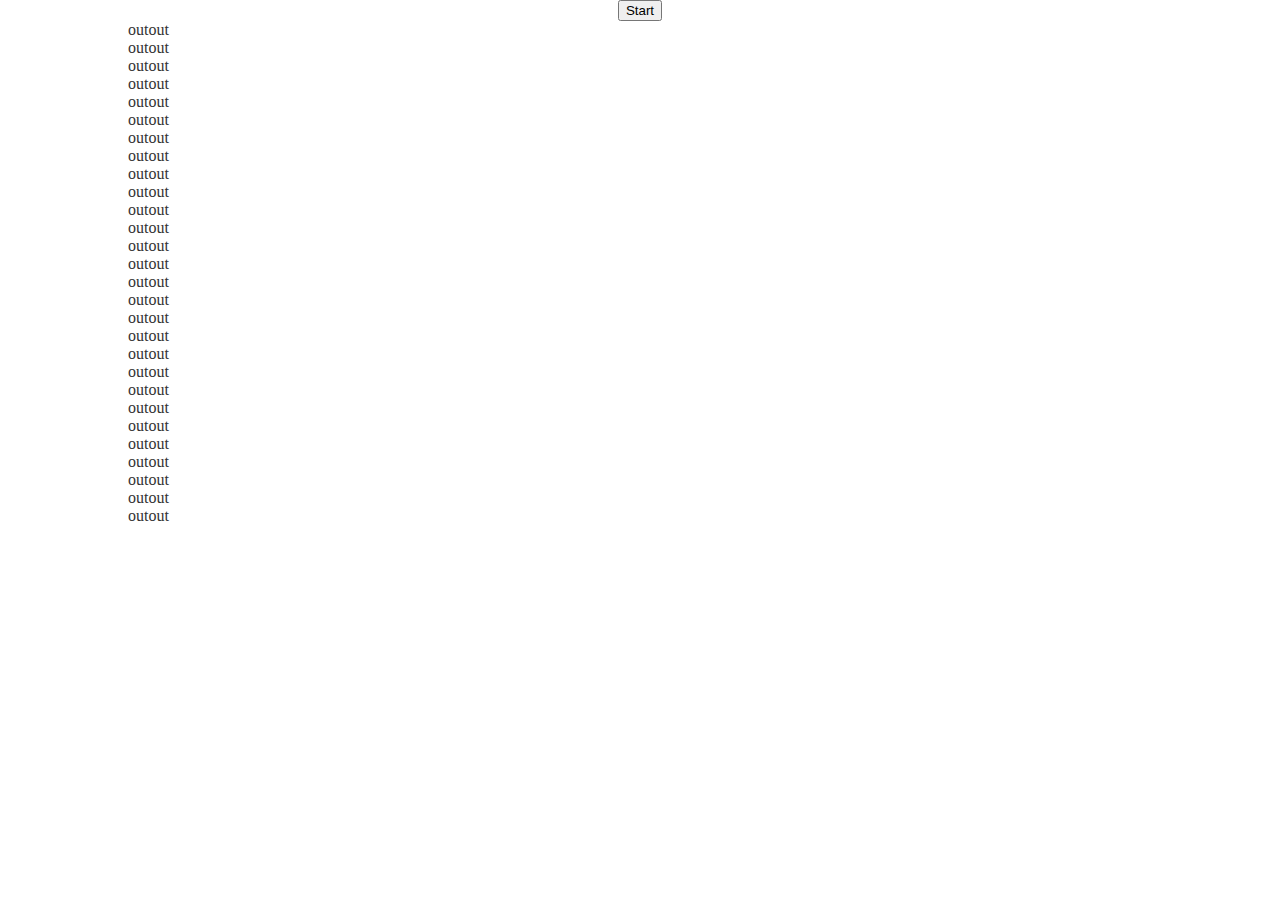
==== resources/app/index.html @ fe69ba81 "init with astilectron" ====
<!DOCTYPE html>
<html lang="en">

<head>
    <meta charset="UTF-8">
    <link rel="stylesheet" href="static/css/base.css" />
    <link rel="stylesheet" href="static/lib/astiloader/astiloader.css">
    <link rel="stylesheet" href="static/lib/astimodaler/astimodaler.css">
    <link rel="stylesheet" href="static/lib/astinotifier/astinotifier.css">
    <link rel="stylesheet" href="static/lib/font-awesome-4.7.0/css/font-awesome.min.css">
    <link href="https://cdn.jsdelivr.net/npm/bootstrap@5.0.0-beta1/dist/css/bootstrap.min.css" rel="stylesheet"
        integrity="sha384-giJF6kkoqNQ00vy+HMDP7azOuL0xtbfIcaT9wjKHr8RbDVddVHyTfAAsrekwKmP1" crossorigin="anonymous">
    <script src="https://cdn.jsdelivr.net/npm/bootstrap@5.0.0-beta1/dist/js/bootstrap.bundle.min.js"
        integrity="sha384-ygbV9kiqUc6oa4msXn9868pTtWMgiQaeYH7/t7LECLbyPA2x65Kgf80OJFdroafW"
        crossorigin="anonymous"></script>
</head>
<!-- <body>
    <div class="left" id="dirs"></div>
    <div class="right">
        <div class="title"><span id="path"></span></div>
        <div class="panel"><span class="stat" id="files_count"></span> file(s)</div>
        <div class="panel"><span class="stat" id="files_size"></span> of file(s)</div>
        <div class="panel" id="files_panel">
            <div class="chart_title">Files repartition</div>
            <div id="files"></div>
        </div>
    </div>
    <script src="static/js/index.js"></script>
    <script src="static/lib/astiloader/astiloader.js"></script>
    <script src="static/lib/astimodaler/astimodaler.js"></script>
    <script src="static/lib/astinotifier/astinotifier.js"></script>
    <script src="static/lib/chart/chart.min.js"></script>
    <script type="text/javascript">
        index.init();
    </script>
</body> -->

<body>
    <div class="top" id="buttons">
        <button class="btn btn-primary btn-lg" id="btn-start" onclick="foldest.start()">Start</button>
    </div>
    <div class="bottom" id="outputs">
        outout<br>outout<br>outout<br>outout<br>outout<br>outout<br>outout<br>outout<br>outout<br>outout<br>outout<br>outout<br>outout<br>outout<br>outout<br>outout<br>outout<br>outout<br>outout<br>outout<br>outout<br>outout<br>outout<br>outout<br>outout<br>outout<br>outout<br>outout<br>
    </div>
    <script src="static/js/index.js"></script>
    <script src="static/lib/astiloader/astiloader.js"></script>
    <script src="static/lib/astimodaler/astimodaler.js"></script>
    <script src="static/lib/astinotifier/astinotifier.js"></script>
    <script src="static/lib/chart/chart.min.js"></script>
    <script type="text/javascript">
        index.init();
    </script>
</body>

</html>
---- resources/app/static/css/base.css ----
* {
    box-sizing:  border-box;
}

html, body {
    background-color: #fff;
    color: #333;
    height: 100%;
    margin: 0;
    width: 100%;
}

.top {
    /* margin: 0 auto; */
    text-align:center;
}

.bottom {
    width: 80%;
    height: 60%;
    margin: auto;
    overflow: auto;
}

/* .left {
    background-color: #333;
    color: #fff;
    float: left;
    height: 100%;
    overflow: auto;
    padding: 15px;
    width: 40%;
}

.dir {
    cursor: pointer;
    padding: 3px;
}

.dir .fa {
    margin-right: 5px;
}

.right {
    float: right;
    height: 100%;
    overflow: auto;
    padding: 15px;
    width: 60%;
}

.title {
    font-size: 1.5em;
    text-align: center;
    word-wrap: break-word;
}

.panel {
    background-color: #f1f1f1;
    border: solid 1px #e1e1e1;
    border-radius: 4px;
    margin-top: 15px;
    padding: 15px;
    text-align: center;
}

.stat {
    font-weight: bold;
}

.chart_title {
    margin-bottom: 5px;
} */
---- resources/app/static/lib/astiloader/astiloader.css ----
.astiloader {
    color: #fff;
    display: none;
    height: 100%;
    left: 0;
    position: absolute;
    top: 0;
    width: 100%;
    z-index: 1;
}
.astiloader-background {
    background-color: #000;
    height: 100%;
    left: 0;
    opacity: 0.7;
    position: absolute;
    top: 0;
    width: 100%;
}
.astiloader-table {
    display: table;
    height: 100%;
    left: 0;
    position: absolute;
    top: 0;
    width: 100%;
}
.astiloader-content {
    display: table-cell;
    height: 100%;
    text-align: center;
    vertical-align: middle;
    width: 100%;
}
---- resources/app/static/lib/astimodaler/astimodaler.css ----
.astimodaler {
    color: #fff;
    display: none;
    height: 100%;
    left: 0;
    position: fixed;
    top: 0;
    width: 100%;
    z-index: 1;
}
.astimodaler-background {
    background-color: #000;
    height: 100%;
    left: 0;
    opacity: 0.7;
    position: absolute;
    top: 0;
    width: 100%;
}
.astimodaler-table {
    display: table;
    height: 100%;
    left: 0;
    position: absolute;
    top: 0;
    width: 100%;
}
.astimodaler-wrapper {
    display: table-cell;
    height: 100%;
    padding: 2em;
    text-align: center;
    vertical-align: middle;
    width: 100%;
}
.astimodaler-body {
    background-color: #f1f1f1;
    border-radius: 5px;
    color: #333;
    padding: 2em;
    position: relative;
}
.astimodaler-close {
    cursor: pointer;
    position: absolute;
    right: 0.65em;
    top: 0.65em;
}
---- resources/app/static/lib/astinotifier/astinotifier.css ----
.astinotifier {
    right: 0;
    position: fixed;
    top: 0;
    width: 100%;
    z-index: 1;
}
@media (min-width: 768px) {
    .astinotifier {
        max-width: 400px;
    }
}
.astinotifier-wrapper {
    padding: 10px 10px 0 10px;
}
.astinotifier-item {
    width: 100%;
    border-radius: 4px;
    display: table;
    padding: 20px;
    text-shadow: 0 1px 0 rgba(255, 255, 255, .2);
    -webkit-box-shadow: inset 0 1px 0 rgba(255, 255, 255, .25), 0 1px 2px rgba(0, 0, 0, .05);
    box-shadow: inset 0 1px 0 rgba(255, 255, 255, .25), 0 1px 2px rgba(0, 0, 0, .05);
    box-sizing: border-box;
}
.astinotifier-item.success {
    color: #3c763d;
    background-color: #dff0d8;
    background-image: -webkit-linear-gradient(top, #dff0d8 0, #c8e5bc 100%);
    background-image: -o-linear-gradient(top, #dff0d8 0, #c8e5bc 100%);
    background-image: -webkit-gradient(linear, left top, left bottom, from(#dff0d8), to(#c8e5bc));
    background-image: linear-gradient(to bottom, #dff0d8 0, #c8e5bc 100%);
    filter: progid:DXImageTransform.Microsoft.gradient(startColorstr='#ffdff0d8', endColorstr='#ffc8e5bc', GradientType=0);
    background-repeat: repeat-x;
    border-color: #b2dba1
}
.astinotifier-item.info {
    color: #31708f;
    background-color: #d9edf7;
    background-image: -webkit-linear-gradient(top, #d9edf7 0, #b9def0 100%);
    background-image: -o-linear-gradient(top, #d9edf7 0, #b9def0 100%);
    background-image: -webkit-gradient(linear, left top, left bottom, from(#d9edf7), to(#b9def0));
    background-image: linear-gradient(to bottom, #d9edf7 0, #b9def0 100%);
    filter: progid:DXImageTransform.Microsoft.gradient(startColorstr='#ffd9edf7', endColorstr='#ffb9def0', GradientType=0);
    background-repeat: repeat-x;
    border-color: #9acfea
}
.astinotifier-item.warning {
    color: #8a6d3b;
    background-color: #fcf8e3;
    background-image: -webkit-linear-gradient(top, #fcf8e3 0, #f8efc0 100%);
    background-image: -o-linear-gradient(top, #fcf8e3 0, #f8efc0 100%);
    background-image: -webkit-gradient(linear, left top, left bottom, from(#fcf8e3), to(#f8efc0));
    background-image: linear-gradient(to bottom, #fcf8e3 0, #f8efc0 100%);
    filter: progid:DXImageTransform.Microsoft.gradient(startColorstr='#fffcf8e3', endColorstr='#fff8efc0', GradientType=0);
    background-repeat: repeat-x;
    border-color: #f5e79e
}
.astinotifier-item.error {
    color: #a94442;
    background-color: #f2dede;
    background-image: -webkit-linear-gradient(top, #f2dede 0, #e7c3c3 100%);
    background-image: -o-linear-gradient(top, #f2dede 0, #e7c3c3 100%);
    background-image: -webkit-gradient(linear, left top, left bottom, from(#f2dede), to(#e7c3c3));
    background-image: linear-gradient(to bottom, #f2dede 0, #e7c3c3 100%);
    filter: progid:DXImageTransform.Microsoft.gradient(startColorstr='#fff2dede', endColorstr='#ffe7c3c3', GradientType=0);
    background-repeat: repeat-x;
    border-color: #dca7a7
}
.astinotifier-label {
    display: table-cell;
    text-align: center;
    vertical-align: middle;
}
.astinotifier-close {
    cursor: pointer;
    display: table-cell;
    text-align: right;
    vertical-align: middle;
    width: 25px;
}
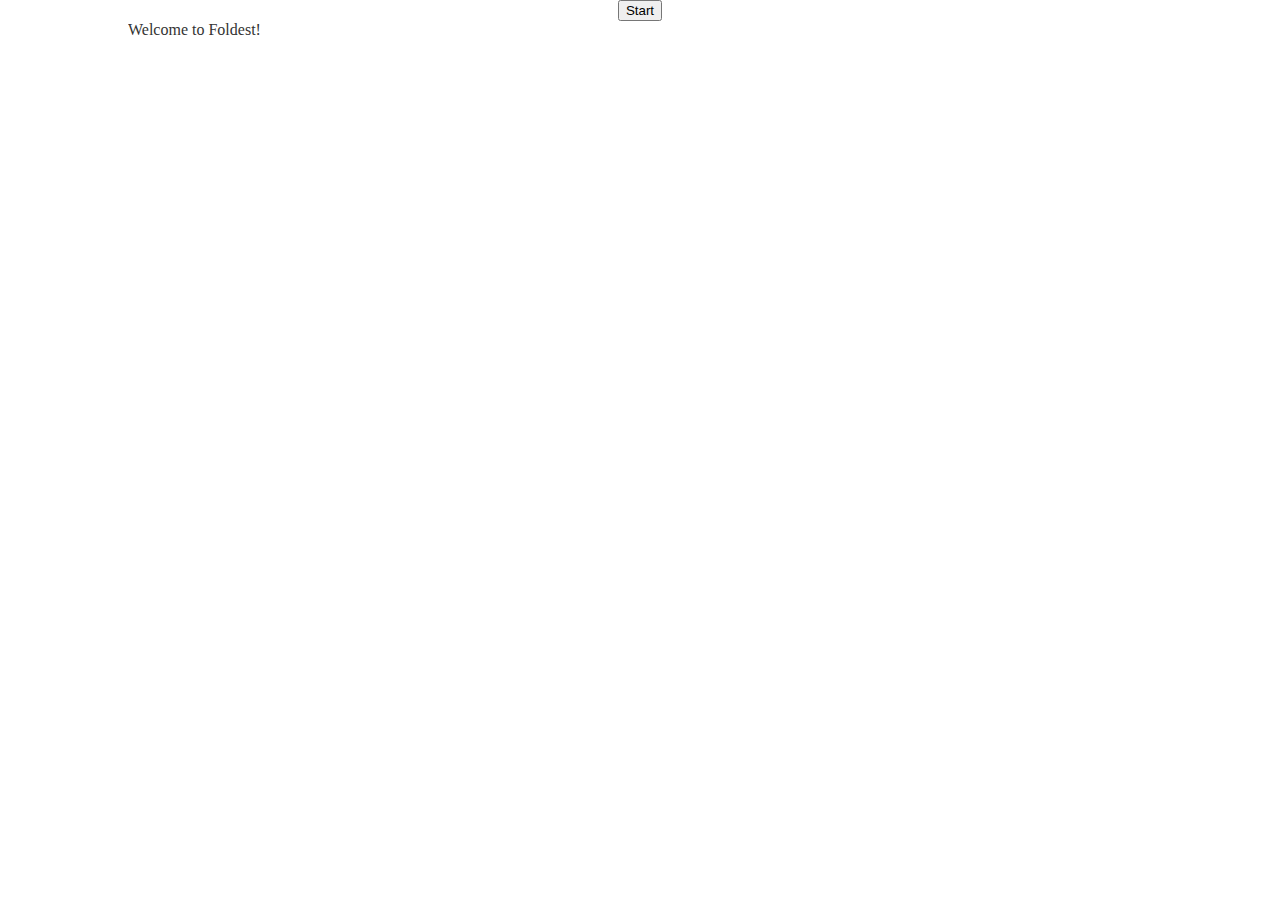
==== commit 43b0225f: "remove placeholder" ====
--- a/resources/app/index.html
+++ b/resources/app/index.html
@@ -39,9 +39,7 @@
     <div class="top" id="buttons">
         <button class="btn btn-primary btn-lg" id="btn-start" onclick="foldest.start()">Start</button>
     </div>
-    <div class="bottom" id="outputs">
-        outout<br>outout<br>outout<br>outout<br>outout<br>outout<br>outout<br>outout<br>outout<br>outout<br>outout<br>outout<br>outout<br>outout<br>outout<br>outout<br>outout<br>outout<br>outout<br>outout<br>outout<br>outout<br>outout<br>outout<br>outout<br>outout<br>outout<br>outout<br>
-    </div>
+    <div class="bottom" id="outputs">Welcome to Foldest!</div>
     <script src="static/js/index.js"></script>
     <script src="static/lib/astiloader/astiloader.js"></script>
     <script src="static/lib/astimodaler/astimodaler.js"></script>
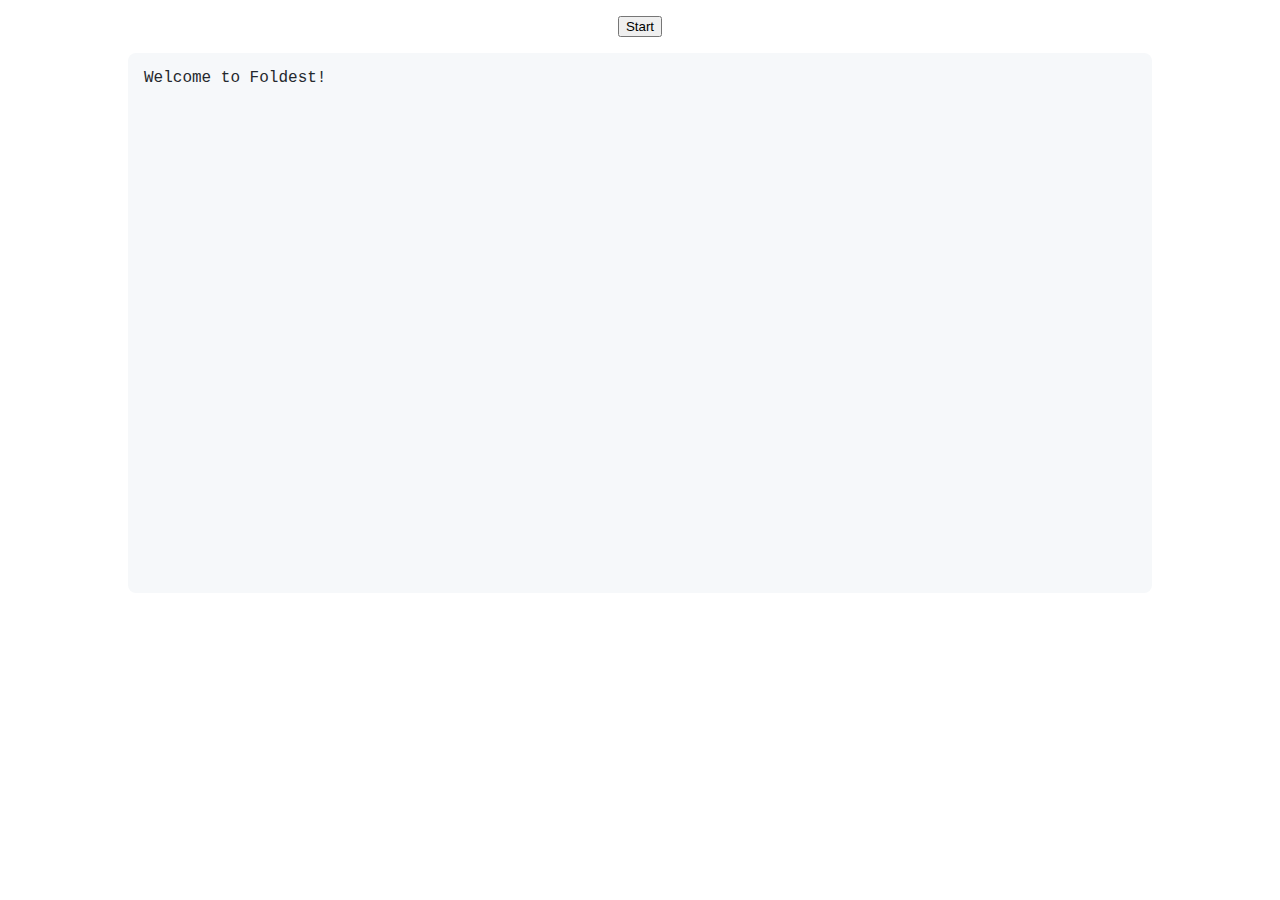
==== commit 987cff47: "support dark mode" ====
--- a/resources/app/index.html
+++ b/resources/app/index.html
@@ -3,16 +3,13 @@
 
 <head>
     <meta charset="UTF-8">
-    <link rel="stylesheet" href="static/css/base.css" />
     <link rel="stylesheet" href="static/lib/astiloader/astiloader.css">
     <link rel="stylesheet" href="static/lib/astimodaler/astimodaler.css">
     <link rel="stylesheet" href="static/lib/astinotifier/astinotifier.css">
     <link rel="stylesheet" href="static/lib/font-awesome-4.7.0/css/font-awesome.min.css">
-    <link href="https://cdn.jsdelivr.net/npm/bootstrap@5.0.0-beta1/dist/css/bootstrap.min.css" rel="stylesheet"
-        integrity="sha384-giJF6kkoqNQ00vy+HMDP7azOuL0xtbfIcaT9wjKHr8RbDVddVHyTfAAsrekwKmP1" crossorigin="anonymous">
-    <script src="https://cdn.jsdelivr.net/npm/bootstrap@5.0.0-beta1/dist/js/bootstrap.bundle.min.js"
-        integrity="sha384-ygbV9kiqUc6oa4msXn9868pTtWMgiQaeYH7/t7LECLbyPA2x65Kgf80OJFdroafW"
-        crossorigin="anonymous"></script>
+    <link href="https://cdn.jsdelivr.net/npm/bootstrap@5.0.0-beta1/dist/css/bootstrap.min.css" rel="stylesheet" integrity="sha384-giJF6kkoqNQ00vy+HMDP7azOuL0xtbfIcaT9wjKHr8RbDVddVHyTfAAsrekwKmP1" crossorigin="anonymous">
+    <script src="https://cdn.jsdelivr.net/npm/bootstrap@5.0.0-beta1/dist/js/bootstrap.bundle.min.js" integrity="sha384-ygbV9kiqUc6oa4msXn9868pTtWMgiQaeYH7/t7LECLbyPA2x65Kgf80OJFdroafW" crossorigin="anonymous"></script>
+    <link rel="stylesheet" href="static/css/base.css" />
 </head>
 <!-- <body>
     <div class="left" id="dirs"></div>
@@ -39,7 +36,7 @@
     <div class="top" id="buttons">
         <button class="btn btn-primary btn-lg" id="btn-start" onclick="foldest.start()">Start</button>
     </div>
-    <div class="bottom" id="outputs">Welcome to Foldest!</div>
+    <div class="bottom" id="outputs">Welcome to Foldest!<br></div>
     <script src="static/js/index.js"></script>
     <script src="static/lib/astiloader/astiloader.js"></script>
     <script src="static/lib/astimodaler/astimodaler.js"></script>
--- a/resources/app/static/css/base.css
+++ b/resources/app/static/css/base.css
@@ -1,26 +1,86 @@
 * {
-    box-sizing:  border-box;
+    box-sizing: border-box;
 }
 
-html, body {
-    background-color: #fff;
-    color: #333;
+html,
+body {
     height: 100%;
     margin: 0;
     width: 100%;
 }
 
-.top {
-    /* margin: 0 auto; */
-    text-align:center;
+@media (prefers-color-scheme: dark) {
+    body {
+        background: #202020;
+        color: white;
+    }
+    #outputs {
+        background-color: #171B22;
+        color: #CBD1D9;
+    }
+    /* Chrome, Safari */
+    #outputs::-webkit-scrollbar {
+        width: 0.9em;
+        height: 0.9em;
+    }
+    #outputs::-webkit-scrollbar-track {
+        background-color: #424242;
+    }
+    #outputs::-webkit-scrollbar-thumb {
+        background-color: #686868;
+        border-radius: 0.2em;
+    }
+    #outputs::-webkit-scrollbar-corner {
+        background-color: #424242;
+        border-bottom-right-radius: 0.2em;
+    }
 }
 
-.bottom {
+@media (prefers-color-scheme: light) {
+    body {
+        background: white;
+        color: #333;
+    }
+    #outputs {
+        background-color: #F6F8FA;
+        color: #25292E;
+    }
+}
+
+#buttons {
+    padding: 1em;
+    /* margin: auto; */
+    text-align: center;
+}
+
+#outputs {
     width: 80%;
     height: 60%;
     margin: auto;
     overflow: auto;
+    padding: 1em;
+    font-family: 'Courier New', Courier, monospace;
+    border-radius: 0.5em;
 }
+
+.astimodaler-body {
+    width: fit-content;
+    margin: auto;
+}
+
+.about {
+    text-align: left;
+}
+
+.appName {
+    font-size: xx-large;
+    color: #23b1b1;
+}
+
+
+/* .detail {
+} */
+
 
 /* .left {
     background-color: #333;
